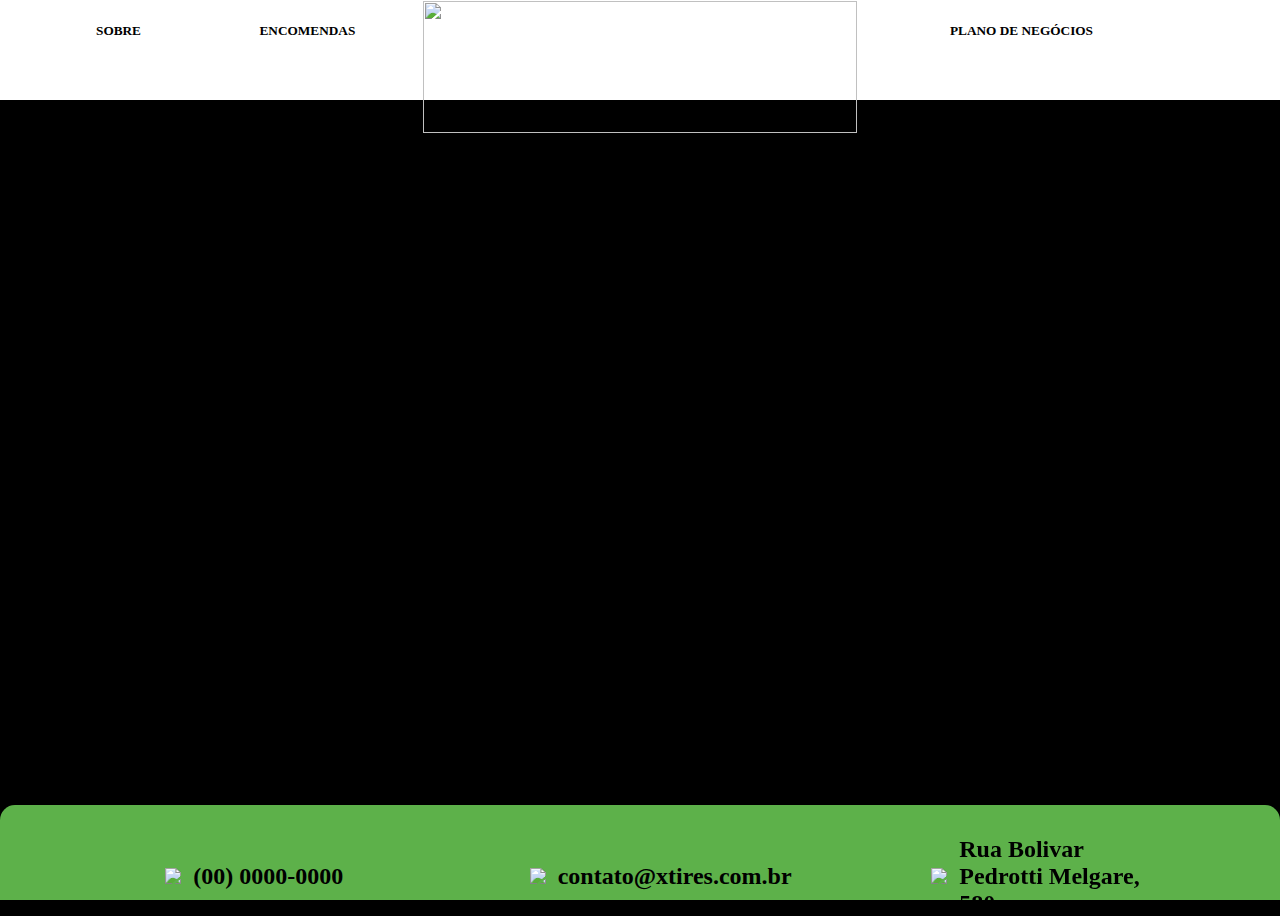
==== index.html @ 4ba0ff6d "Xtires" ====
<!DOCTYPE html PUBLIC "-//W3C//DTD XHTML 1.0 Transitional//EN" "http://www.w3.org/TR/xhtml1/DTD/xhtml1-transitional.dtd">
<html xmlns="http://www.w3.org/1999/xhtml">
<head>
<meta http-equiv="Content-Type" content="text/html; charset=utf-8" />
<link rel="stylesheet" type="text/css" href="css/style.css">
<link rel="stylesheet" href="css/craftyslide.css" />

<title>XTIRES</title>
<style type="text/css">

body {
	background-color: #000;
	text-align: center;
	margin-left: 0px;
	margin-top: 0px;
	margin-right: 0px;
	margin-bottom: 0px;
}
html, body {height:100%;}


#topofixo{
	position:fixed;
    z-index: 1;
	top:0;
	float:left;
	width:100%;
	background-color:#FFF;
	height:100px;
	text-align: left;
	
}
#topodireita{
	position:fixed;
	right:0px;
	width:55%;
	background-color:#67bf40;
	height:125px;
	border-top-left-radius: 15px;
	border-bottom-left-radius: 15px;
}
#corpo{
	top:350px;
	width:100%
	height:600px;
    z-index: -1;
}
#roda {
	position:fixed;
	bottom:0;
	width:100%;
	background-color:#5db14a;
	height:95px;
	border-top-left-radius: 15px;
	border-top-right-radius: 15px;
    z-index: 1;
}
#roda2{
	position:fixed;
	bottom:0px;
	width:100%;
	background-color:#5db14a;
	height:40px;
    z-index: -1;
}
a:link {
	color:#000;
	text-decoration: none;
}
a:visited {		
	text-decoration: none;
	color: #000;
}
a:hover {
	text-decoration: underline;
	color:#000;
}
a:active {
	text-decoration: none;
	color: #CCC;
	font-family: "Courier New", Courier, monospace;
}
</style>
</head>

<body>
<div id="topofixo"> 
<table height="100%" "width="100%" border="0" align="center" cellspacing="0">
  <tr>
     <td width="15%" align="left" valign="top"><h5><a href="sobre.html" target="_self">SOBRE</a></h5></td>
     <td width="15%" align="left" valign="top"><a href="shop.html" target="_self"><h5>ENCOMENDAS</h5></a></td>
    <td width="40%" align="center" valign="top"><a href="http://xtires.ind.br"><img src="images/xtireslogo2.png" width="434" height="132"></a></td>
      <td width="30%" align="center" valign="top"><a href="plano.html"><h5>PLANO DE NEGÓCIOS</h5></a></td>
  </tr>
</table>
</div>

<div class="content">
    <center><div id="slideshow">
        <ul>
          <li>
            <img src="images/layou.png" height="100%" alt="" title="Layout" />
          </li>
          
          <li>
            <img src="images/CPD.png" height="100%" alt="" title="CPD" />
          </li>
          
          <li>           
            <img src="images/swot.png" height="100%" alt="" title="SWOT" />
          </li>
          
          <li>           
            <img src="images/organo.png" height="100%" alt="" title="Organograma XTires" />
          </li>
                                 
        </ul>
      </div></center>
      
      <script src="http://ajax.googleapis.com/ajax/libs/jquery/1.6.1/jquery.min.js"></script>
      <script src="js/craftyslide.min.js"></script>
      
      <script>
        $("#slideshow").craftyslide();
      </script> 
    
    <br>
     </div>


<div id="roda"><table width="90%" border="0" align="left" cellspacing="10">
  <tr>
     <td width="15%" align="right" valign="middle"><img src="images/telefone.png"   width="25%" longdesc="(00) 0000-000"/></td>
    <td width="15%" align="left" valign="middle"><h2>(00) 0000-0000</h2></td>
    <td width="15%" align="right" valign="middle"><img src="images/mail.png"   width="25%" longdesc="contato@xtires.com.br"/></td>
    <td width="12%" align="left" valign="middle"><h2>contato@xtires.com.br</h2></td>
    <td width="12%" align="right" valign="middle"><img src="images/local.png"   width="30%" longdesc="Rua Bolivar Pedrotti Melgare, 580"/></td>
    <td width="16%" align="left" valign="top"><h2>Rua Bolivar Pedrotti Melgare, 580</h2></td>	
  </tr>
  
  </tr>
</table>
</div>
</body>
</html>
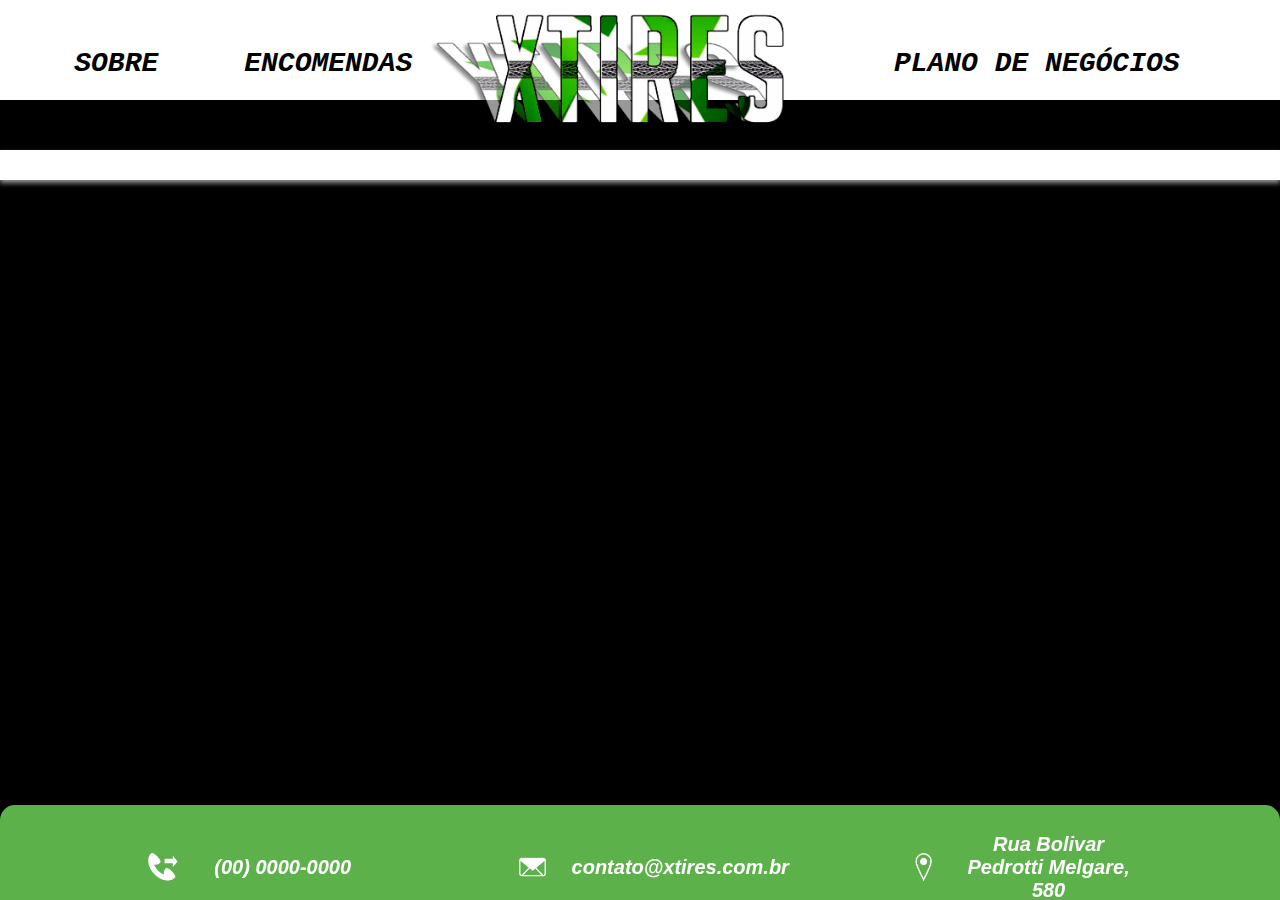
==== commit f1508d49: "link update" ====
--- a/index.html
+++ b/index.html
@@ -89,7 +89,7 @@
   <tr>
      <td width="15%" align="left" valign="top"><h5><a href="sobre.html" target="_self">SOBRE</a></h5></td>
      <td width="15%" align="left" valign="top"><a href="shop.html" target="_self"><h5>ENCOMENDAS</h5></a></td>
-    <td width="40%" align="center" valign="top"><a href="http://xtires.ind.br"><img src="images/xtireslogo2.png" width="434" height="132"></a></td>
+    <td width="40%" align="center" valign="top"><a href="http://014090.github.io"><img src="images/xtireslogo2.png" width="434" height="132"></a></td>
       <td width="30%" align="center" valign="top"><a href="plano.html"><h5>PLANO DE NEGÓCIOS</h5></a></td>
   </tr>
 </table>
--- a/css/style.css
+++ b/css/style.css
@@ -0,0 +1,147 @@
+@charset "utf-8";
+/* CSS Document */
+
+h6{
+	text-align:center;
+	font-size:22px;
+	font-style:italic;
+	font-weight:bold;
+	color:#000;
+	margin: 0px 0;
+
+}
+
+body{
+font-family: Arial, Verdana, Tahoma, Sans-Serif;
+color: #333333;
+font-size: 12px;
+margin: 0;
+padding: 0;
+color:#000;
+}
+ul, ol, dl { 
+	padding: 0;
+	margin: 0;
+}
+
+a img { 
+	border: none;
+}a:link {
+	color: #000000;
+	text-decoration: none;
+}
+a:visited {
+	text-decoration: none;
+	color: #000000;
+}
+a:hover {
+	text-decoration: underline;
+	color: #006600;
+}
+a:active {
+	text-decoration: none;
+	color: #000000;
+}
+.container {
+	width: 960px;
+	background-color: #FFF;
+	border-style:double;
+	border-width:thin;
+	opacity: 0.7;
+}
+
+.content {
+	padding-top:150px;
+}
+
+
+.content2 {
+	padding-top:25px;
+	padding-bottom:50px;
+}
+
+
+.fltrt {  
+	float: right;
+	margin-left: 8px;
+}
+.fltlft { 
+	float: left;
+	margin-right: 8px;
+}
+.clearfloat { 
+	clear:both;
+	height:0;
+	font-size: 1px;
+	line-height: 0px;
+}
+
+p{
+line-height: 20px;
+color:#FFF;
+text-align:justify;
+text-indent:40px;
+padding-left:10px;
+padding-right:10px;
+margin: 0px 0;
+}
+h1{
+	font-family:"Courier New", Courier, monospace;
+font-size: 28px;
+color:#000;
+text-indent: 40px;
+}
+h2{
+	font-family:"Lucida Sans Unicode", "Lucida Grande", sans-serif;
+font-size: 20px;
+color:#FFF;
+text-align:center;
+font-style:oblique;
+}
+h3{
+font-size:24px;
+color:#FFF;
+text-align:center;
+}
+h4{
+font-size:18px;
+color:#FFF;
+text-align:center;
+}
+h5{
+	font-family:"Courier New", Courier, monospace;
+	font-style:italic;
+font-size: 28px;
+color:#000;
+}
+
+#navBar {
+	table-layout: fixed;
+	z-index: 1;
+	position: fixed;
+	top: 0;
+	left: 0;
+	width: 100%;
+	text-align: center;
+	background:#FFF;
+}
+
+#navBar a {
+	display: block;
+	color: #000;
+	text-decoration: none;
+}
+
+#navBar a:hover {
+	background:#FFF;
+	text-decoration: underline;
+	color: #006600;
+}
+
+#navBar a.selected {
+	color: #000;
+	background-size:auto;
+	background:#99F57A;
+	padding:10px;
+	text-decoration:none;
+}--- a/css/craftyslide.css
+++ b/css/craftyslide.css
@@ -0,0 +1,70 @@
+/*
+
+Craftyslide CSS Styles
+
+*/
+
+#slideshow {
+	margin:0;
+	padding:0;
+	position:relative;
+	border:15px solid #fff;
+	-webkit-box-shadow:0 3px 5px #999;
+	-moz-box-shadow:0 3px 5px #999;
+	box-shadow:0 3px 5px #999;
+}
+
+#slideshow ul {
+	position:relative;
+	overflow:hidden;
+	margin:0;
+	padding:0;
+}
+
+#slideshow ul li {
+	position:absolute;
+	top:0;
+	left:0;
+	margin:0;
+	padding:0;
+	list-style:none;
+}
+
+#pagination {
+	clear:both;
+	width:75px;
+	margin:25px auto 0;
+	padding:0;
+}
+
+#pagination li {
+	list-style:none;
+	float:left;
+	margin:0 2px;
+}
+
+#pagination li a {
+	display:block;
+	width:10px;
+	height:10px;
+	text-indent:-10000px;
+	background:url(../images/pagination.png);
+}
+
+#pagination li a.active {
+	background-position:0 10px;
+}
+
+.caption {
+	width:100%;
+	margin:0;
+	padding:10px;
+	position:absolute;
+	left:0;
+	font-family:Helvetica, Arial, sans-serif;
+	font-size:14px;
+	font-weight:lighter;
+	color:#fff;
+	border-top:1px solid #000;
+	background:rgba(0,0,0,0.6);
+}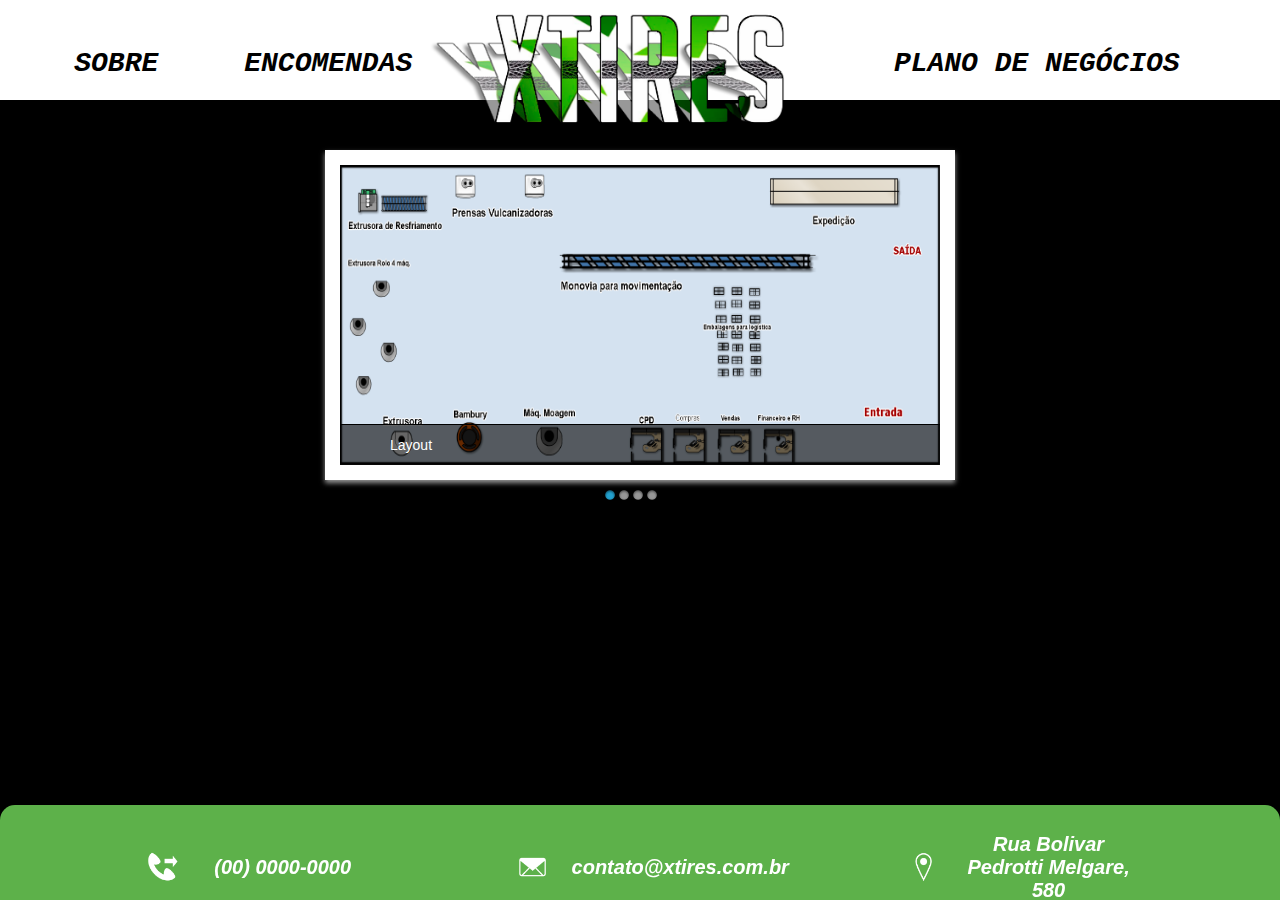
==== commit 5cc4cd50: "Update index.html" ====
--- a/index.html
+++ b/index.html
@@ -103,7 +103,7 @@
           </li>
           
           <li>
-            <img src="images/CPD.png" height="100%" alt="" title="CPD" />
+            <img src="images/cpd.png" height="100%" alt="" title="CPD" />
           </li>
           
           <li>           
@@ -117,12 +117,12 @@
         </ul>
       </div></center>
       
-      <script src="http://ajax.googleapis.com/ajax/libs/jquery/1.6.1/jquery.min.js"></script>
+      <script src="js/jquery-3.0.0.min.js"></script>
       <script src="js/craftyslide.min.js"></script>
       
       <script>
         $("#slideshow").craftyslide();
-      </script> 
+      </script>  
     
     <br>
      </div>
